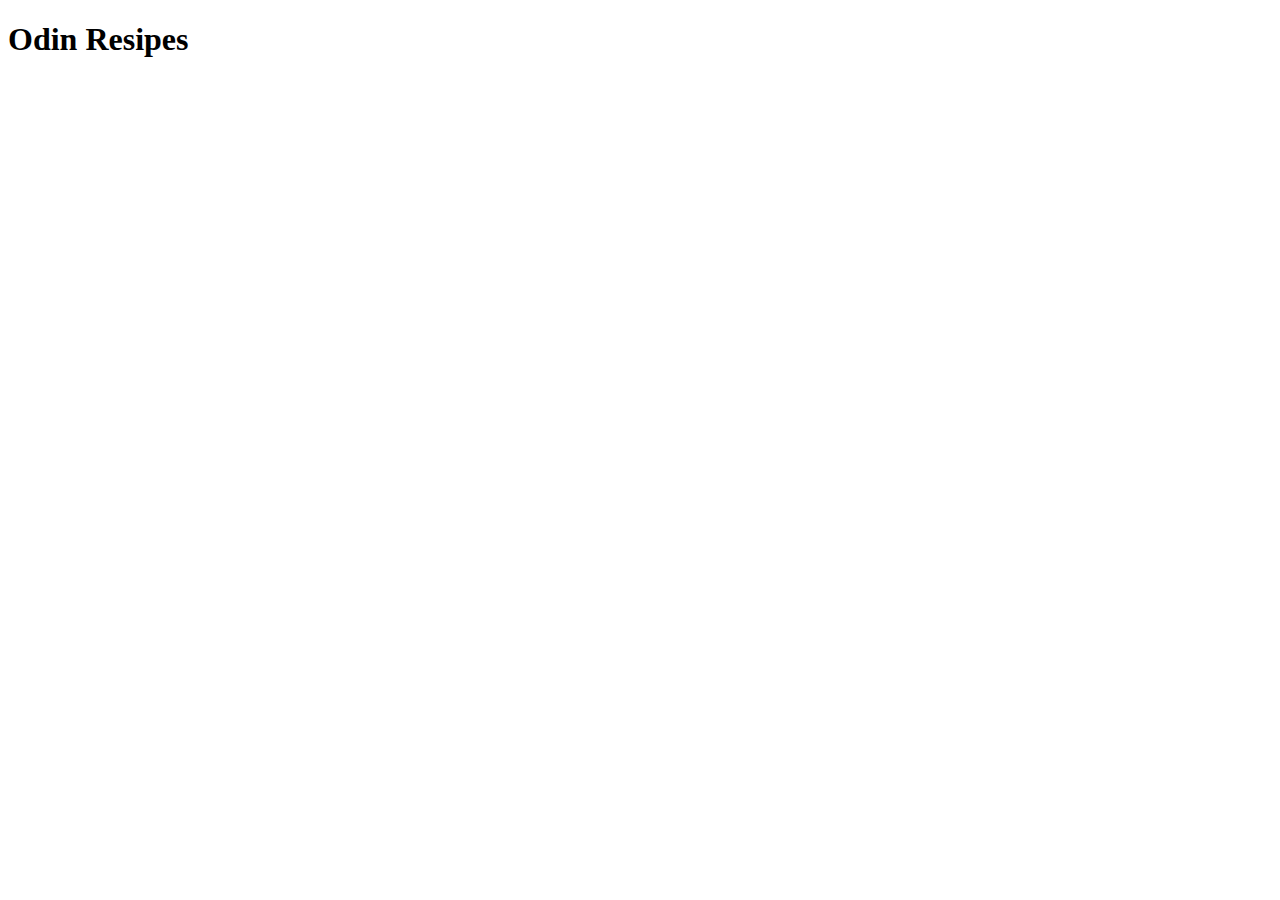
==== index.html @ ce43da24 "new files added and README text now in the README" ====
<!DOCTYPE html>
<html lang="en">
<head>
    <meta charset="UTF-8">
    <meta name="viewport" content="width=device-width, initial-scale=1.0">
    <title>Odin-recipes</title>
</head>
<body>
    <h1>Odin Resipes</h1>
    
</body>
</html>
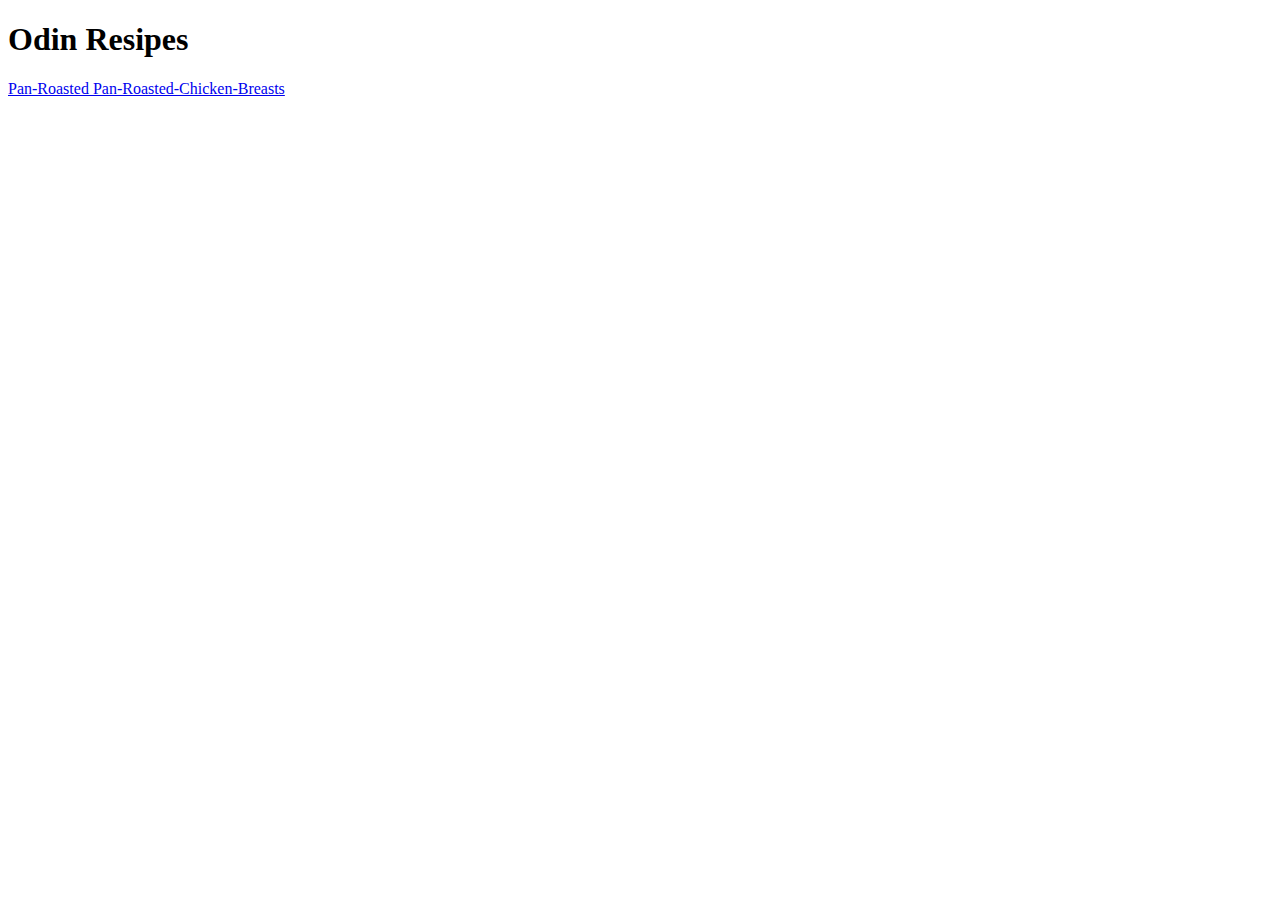
==== commit 8aa187bc: "Completet the Pan-Roasted Chicken-Breasts recipe" ====
--- a/index.html
+++ b/index.html
@@ -7,6 +7,7 @@
 </head>
 <body>
     <h1>Odin Resipes</h1>
+    <a href="./recipes/Pan-Roasted-Chicken-Breasts.html">Pan-Roasted Pan-Roasted-Chicken-Breasts</a>
     
 </body>
 </html>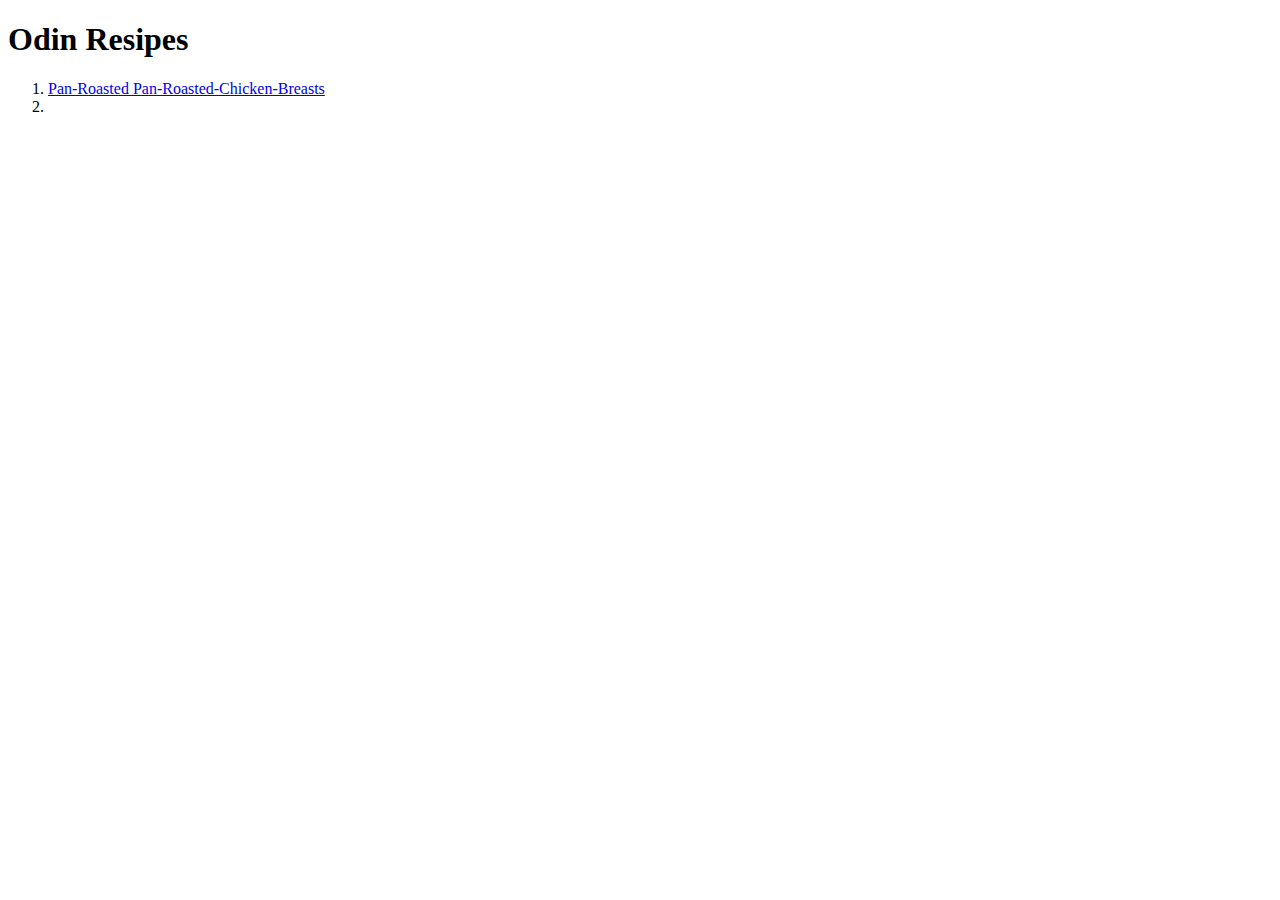
==== commit 240cdf0d: "added "Rib-Eye Steak" and "Carrot Cake Cheesecake"" ====
--- a/index.html
+++ b/index.html
@@ -7,7 +7,11 @@
 </head>
 <body>
     <h1>Odin Resipes</h1>
-    <a href="./recipes/Pan-Roasted-Chicken-Breasts.html">Pan-Roasted Pan-Roasted-Chicken-Breasts</a>
+    <ol>
+        <li><a href="./recipes/Pan-Roasted-Chicken-Breasts.html">Pan-Roasted Pan-Roasted-Chicken-Breasts</a></li>
+        <li><a href="./recipes/Rib-Eye-Steaks-with-a-Soy-and-Ginger-Marinade.html"></a></li>
+    </ol>
+    
     
 </body>
 </html>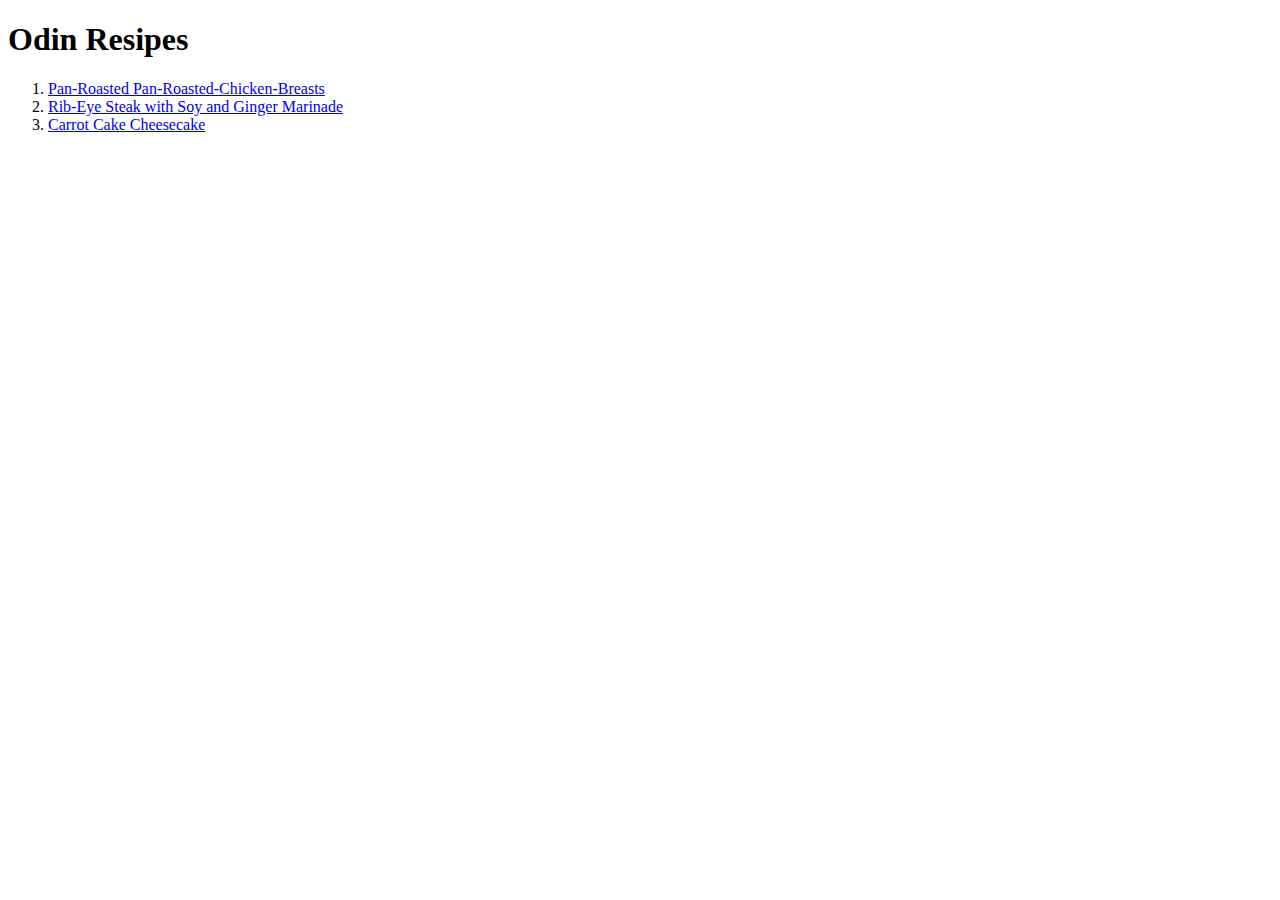
==== commit 163030ed: "added the links to the recipes to the index file" ====
--- a/index.html
+++ b/index.html
@@ -9,7 +9,8 @@
     <h1>Odin Resipes</h1>
     <ol>
         <li><a href="./recipes/Pan-Roasted-Chicken-Breasts.html">Pan-Roasted Pan-Roasted-Chicken-Breasts</a></li>
-        <li><a href="./recipes/Rib-Eye-Steaks-with-a-Soy-and-Ginger-Marinade.html"></a></li>
+        <li><a href="./recipes/Rib-Eye-Steaks-with-a-Soy-and-Ginger-Marinade.html">Rib-Eye Steak with Soy and Ginger Marinade</a></li>
+        <li><a href="./recipes/Images for recipes/image.webp">Carrot Cake Cheesecake</a></li>
     </ol>
     
     
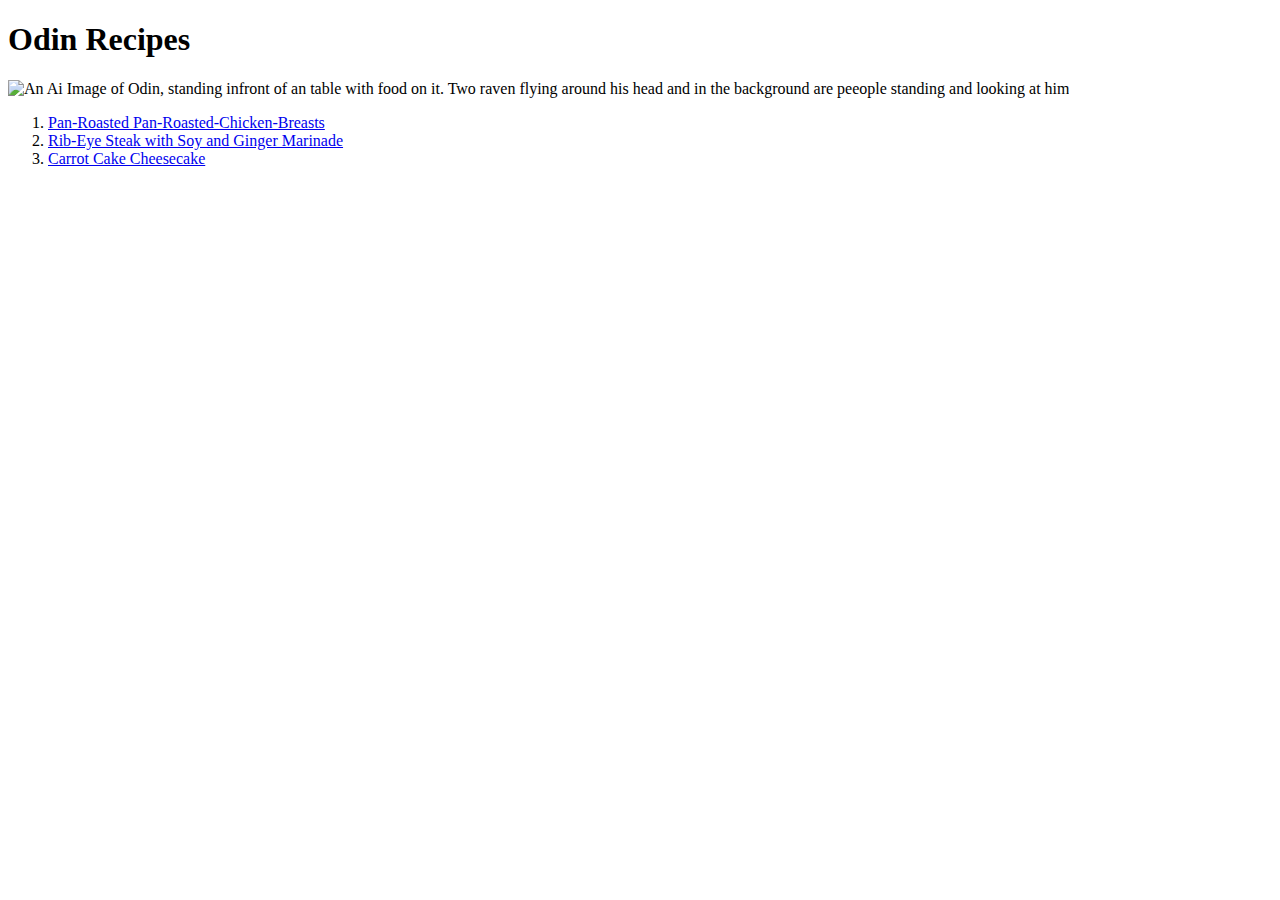
==== commit 2950398c: "odin-recipes stylesheet" ====
--- a/index.html
+++ b/index.html
@@ -4,13 +4,16 @@
     <meta charset="UTF-8">
     <meta name="viewport" content="width=device-width, initial-scale=1.0">
     <title>Odin-recipes</title>
+    <link rel="stylesheet" href="/home/odinstudent/repos/odin-recipes/stylesheet-index.css">
 </head>
 <body>
-    <h1>Odin Resipes</h1>
+    <h1 class="header font-f">Odin Recipes</h1>
+    <img class="front-image" src="https://images-wixmp-ed30a86b8c4ca887773594c2.wixmp.com/f/57e02351-006b-4d87-9877-5352517959e3/dghv4q7-24eb63eb-2999-4247-95b4-04c51bd232cc.jpg/v1/fit/w_768,h_512,q_70,strp/the_feast_of_odin_by_pendrayk_dghv4q7-414w-2x.jpg?token=eyJ0eXAiOiJKV1QiLCJhbGciOiJIUzI1NiJ9.[base64]._0oW3WK4BrH6tDQMddUA1-dAB4l0svvT1b3Prsz1TU0" alt="An Ai Image of Odin, standing infront of an table with food on it. Two raven flying around his head and in the background are peeople standing and looking at him"
+    width="auto" height="auto">
     <ol>
-        <li><a href="./recipes/Pan-Roasted-Chicken-Breasts.html">Pan-Roasted Pan-Roasted-Chicken-Breasts</a></li>
-        <li><a href="./recipes/Rib-Eye-Steaks-with-a-Soy-and-Ginger-Marinade.html">Rib-Eye Steak with Soy and Ginger Marinade</a></li>
-        <li><a href="./recipes/Images for recipes/image.webp">Carrot Cake Cheesecake</a></li>
+        <li class="recipes-link font-f"><a href="./recipes/Pan-Roasted-Chicken-Breasts.html">Pan-Roasted Pan-Roasted-Chicken-Breasts</a></li>
+        <li class="recipes-link font-f"><a href="./recipes/Rib-Eye-Steaks-with-a-Soy-and-Ginger-Marinade.html">Rib-Eye Steak with Soy and Ginger Marinade</a></li>
+        <li class="recipes-link font-f"><a href="./recipes/Carrot-Cake-Cheesecake.html">Carrot Cake Cheesecake</a></li>
     </ol>
     
     
